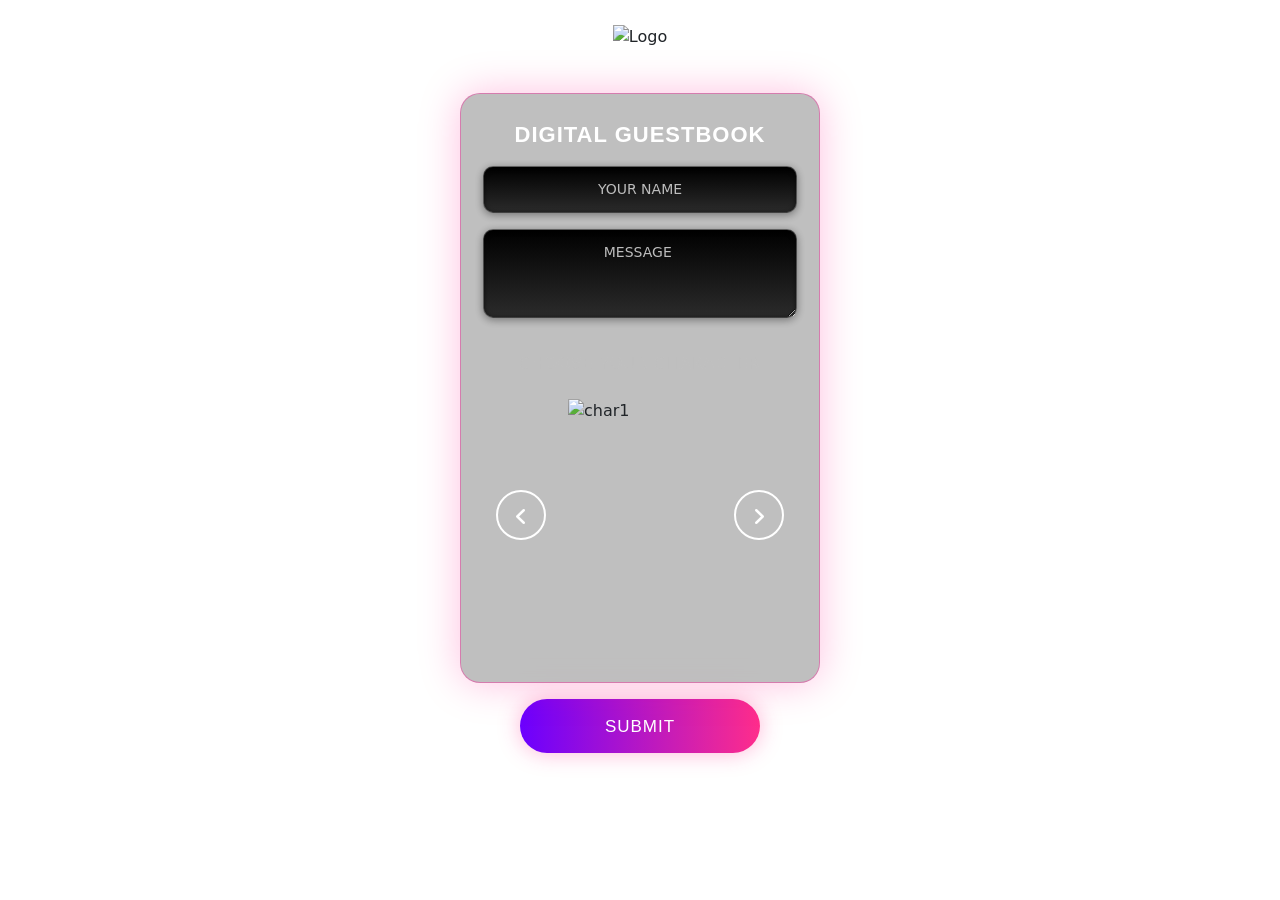
==== frontend/index.html @ 9a597fc5 "update ui" ====
<!DOCTYPE html>
<html lang="en">

<head>
  <meta charset="UTF-8" />
  <meta name="viewport" content="width=device-width, initial-scale=1.0" />
  <link href="https://cdn.jsdelivr.net/npm/bootstrap@5.3.3/dist/css/bootstrap.min.css" rel="stylesheet"
    integrity="sha384-QWTKZyjpPEjISv5WaRU9OFeRpok6YctnYmDr5pNlyT2bRjXh0JMhjY6hW+ALEwIH" crossorigin="anonymous" />
  <link href="https://cdn.jsdelivr.net/npm/bootstrap@5.3.3/dist/css/bootstrap.min.css" rel="stylesheet"
    integrity="sha384-QWTKZyjpPEjISv5WaRU9OFeRpok6YctnYmDr5pNlyT2bRjXh0JMhjY6hW+ALEwIH" crossorigin="anonymous" />
  <link href="https://cdn.jsdelivr.net/npm/select2@4.1.0-rc.0/dist/css/select2.min.css" rel="stylesheet" />
  <script src="https://code.jquery.com/jquery-3.6.0.min.js"></script>
  <script src="https://cdn.jsdelivr.net/npm/select2@4.1.0-rc.0/dist/js/select2.min.js"></script>
  <script src="https://cdn.jsdelivr.net/npm/sweetalert2@11"></script>
  <script src="https://cdn.jsdelivr.net/npm/bootstrap@5.3.3/dist/js/bootstrap.bundle.min.js"
    integrity="sha384-YvpcrYf0tY3lHB60NNkmXc5s9fDVZLESaAA55NDzOxhy9GkcIdslK1eN7N6jIeHz"
    crossorigin="anonymous"></script>
  <script src="https://unpkg.com/boxicons@2.1.4/dist/boxicons.js"></script>
  <script src="script.js" defer></script>
  <link rel="stylesheet" href="https://cdnjs.cloudflare.com/ajax/libs/font-awesome/6.3.0/css/all.min.css" />
  <link rel="stylesheet" href="style.css" />
  <link rel="icon" href="favicon.png" type="image/png" />
  <title>Back to School 90's</title>
</head>

<body>
  <div class="wrapper d-flex align-items-center">
    <div class="container mb-3">
      <div class="row px-4 justify-content-center" id="hero-container">
        <img src="ewa/logo.png" alt="Logo" class="img-fluid " id="hero" />
      </div>
    </div>
    <div class="container d-flex justify-content-center mt-2">
      <div class="p1" id="p1" style="display: block">
        <form id="identity" action="" method="get">
          <div class="pg1" id="pg1" style="display: block">
            <div class="grey-box mb-3">
              <h1>DIGITAL GUESTBOOK</h1>
              <div class="form-group mb-3">
                <input type="text" class="form-control" id="name" aria-describedby="name" placeholder="YOUR NAME"
                  maxlength="15">
              </div>
              <div class="form-group mb-3">
                <textarea class="form-control" name="comment" id="comment" rows="3" maxlength="80"
                  placeholder="MESSAGE "></textarea>
              </div>
              <div class="d-flex justify-content-center">
                <div class="tulisan-karakter">
                  <div class="px-4 py-2 text-white"
                    style="background-color: #1c8263; border-radius: 63px; font-size: 16px; color: #ffff; position: relative; border: 2.5px solid #fff;">
                    Choose Your Character
                  </div>
                </div>
              </div>
              <div class="carousel-container mb-4">
                <div class="carousel-wrapper">
                  <i id="left" class="fa-solid fa-angle-left text-white"></i>
                  <ul class="carousel">
                    <li class="card">
                      <div class="img"><img src="char/1.png" alt="char1" draggable="false" /></div>
                    </li>
                    <li class="card">
                      <div class="img"><img src="char/2.png" alt="char2" draggable="false" /></div>
                    </li>
                    <li class="card">
                      <div class="img"><img src="char/3.png" alt="char3" draggable="false" /></div>
                    </li>
                    <li class="card">
                      <div class="img"><img src="char/4.png" alt="char4" draggable="false" /></div>
                    </li>
                  </ul>
                  <i id="right" class="fa-solid fa-angle-right text-white"></i>
                </div>
              </div>
            </div>

            <div class="button d-flex justify-content-center">
              <button id="next" class="custom-btn">SUBMIT</button>
            </div>
          </div>
        </form>
      </div>
      <div class="p2" id="p2" style="display:none;">

        <div id="char-container"></div>

        <div class="thank-glow-box mt-3">
          <div class="thank-inner">
            <div class="big">Thank You</div>
            <div id="user-name" class="username"></div>
            <div class="big">For Your Participation!</div>
          </div>
        </div>

      </div>
    </div>
    <div class="background-bottom"></div>
    <script>
      document.addEventListener("DOMContentLoaded", function () {
        const textarea = document.getElementById("comment");

        textarea.addEventListener("input", function () {
          this.style.height = "auto"; // reset dulu biar bisa mengecil kalau perlu
          this.style.height = this.scrollHeight + "px"; // set sesuai isi
        });
      });
    </script>
</body>

</html>
---- frontend/style.css ----
* {
  margin: 0;
  padding: 0;
  box-sizing: border-box;
}

body {
  background-image: url("ewa/bg.png");
  position: relative;
  background-color: #ffffff;
  background-repeat: no-repeat;
  background-size: cover;
  background-position: center;
  min-height: 100vh; /* ganti dari height fixed */
  display: flex;
  justify-content: center;
}

.grey-box {
  background: rgba(0, 0, 0, 0.25);
  border-radius: 20px;
  padding: 28px 22px;
  border: 1.8px solid rgba(255, 0, 143, 0.35);
  backdrop-filter: blur(12px);
  box-shadow: 0 0 40px rgba(255, 0, 132, 0.25);
  width: 100%;
  max-width: 360px;
  margin: auto;
}

.grey-box h1 {
  font-family: "Orbitron", sans-serif;
  font-size: 22px;
  font-weight: 700;
  text-align: center;
  color: #ffffff;
  margin-bottom: 18px;
  letter-spacing: 1px;
}

/* INPUT BLACK */
.form-control {
  background: linear-gradient(180deg, #000, #2b2b2b);
  border: 1px solid rgba(255, 255, 255, 0.25);
  border-radius: 10px;
  padding: 12px 14px;
  font-size: 14px;
  color: #bdbdbd;
  outline: none;
  width: 100%;
  text-align: center;
  box-shadow: inset 0 1px 5px rgba(0, 0, 0, 0.6), 0 2px 8px rgba(0, 0, 0, 0.4);
}

.form-control::placeholder {
  color: #bdbdbd;
}

.tulisan-karakter div {
  font-size: 14px;
  color: #bfbfbf !important;
  letter-spacing: 1px;
  background: none !important;
  border: none !important;
  margin: 10px 0 15px 0;
  text-transform: uppercase;
}

svg {
  position: absolute;
  top: 0;
  left: 0;
  width: 100%;
  height: 100%;
}

.video-background {
  position: fixed;
  /* Menjadikan video tetap di latar belakang */
  top: 0;
  left: 0;
  width: 100%;
  height: 100%;
  overflow: hidden;
  z-index: -1;
  /* Agar video tidak mengganggu elemen lain di atasnya */
}

.video-background video {
  position: absolute;
  top: 50%;
  left: 50%;
  transform: translate(-50%, -50%);
  width: 100%;
  height: 100%;
  object-fit: cover;
  z-index: -1;
}

.custom-card {
  background-color: rgba(237, 238, 207, 0.6);
  /* Warna kuning pucat */
  border-radius: 20px;
  /* Radius sudut */
  border: 4px solid #ffffff;
  /* Garis tipis */
  box-shadow: 0 4px 6px rgba(0, 0, 0, 0.1);
  /* Bayangan lembut */
  padding: 20px;
  /* Jarak konten ke tepi */
}

.custom-btn {
  width: 240px;
  height: 54px;
  background: linear-gradient(90deg, #6b00ff, #ff2d8b);
  border-radius: 50px;
  border: none;
  color: #fff;
  font-size: 17px;
  font-family: "Orbitron", sans-serif;
  letter-spacing: 1px;
  box-shadow: 0 0 22px rgba(255, 45, 139, 0.35);
}

#hero {
  max-height: 170px;
  width: auto;
}

.logo-kecil {
  max-height: 20px;
  height: auto;
  width: auto;
}

#hero-container {
  margin-bottom: 20px;
}

#thank {
  max-width: 500px;
  background: linear-gradient(180deg, #ff49b1, #8110ff);
}

@media (max-width: 768px) {
  #hero {
    max-height: 120px;
    width: auto;
  }

  #thank {
    max-width: 350px;
  }

  #hero-container {
    margin-bottom: 0px;
  }
}

@media (min-width: 769px) and (max-width: 1024px) {
  #hero {
    max-height: 150px;
    width: auto;
  }

  #hero-container {
    margin-bottom: 20px;
  }
}

.wrapper {
  width: 100%;
  flex-direction: column;
  margin-top: 25px;
  position: relative; /* lebih stabil */
}

.navbar {
  height: 75px;
  background-color: black;
}

.select2-container .select2-selection--single {
  height: 38px;
  padding: 6px 12px;
}

.select2-container--default .select2-selection--single .select2-selection__rendered {
  line-height: 24px;
}

.select2-container--default .select2-selection--single .select2-selection__arrow {
  height: 36px;
  right: 10px;
}

.carousel-container {
  display: flex;
  padding: 0 35px;
  align-items: center;
  justify-content: center;
}

.carousel-wrapper {
  max-width: 300px;
  width: 100%;
  position: relative;
}

.carousel-wrapper i {
  top: 50%;
  height: 50px;
  width: 50px;
  cursor: pointer;
  font-size: 1.25rem;
  position: absolute;
  text-align: center;
  line-height: 50px;
  background: transparent; /* transparan */
  border: 2px solid #fff; /* warna pinggir */
  color: #fff; /* warna ikon panah */
  border-radius: 50%;
  transform: translateY(-50%);
  transition: transform 0.1s linear, background 0.2s;
  z-index: 2;
}

.carousel-wrapper i:active {
  transform: translateY(-50%) scale(0.85);
}

.carousel-wrapper i:first-child {
  left: -22px;
}

.carousel-wrapper i:last-child {
  right: -22px;
}

.carousel-wrapper .carousel {
  display: grid;
  grid-auto-flow: column;
  grid-auto-columns: 100%;
  overflow-x: auto;
  scroll-snap-type: x mandatory;
  gap: 16px;
  scroll-behavior: smooth;
  scrollbar-width: none;
  margin: 0;
  padding: 0;
}

.carousel::-webkit-scrollbar {
  display: none;
}

.carousel.no-transition {
  scroll-behavior: auto;
}

.carousel.dragging {
  scroll-snap-type: none;
  scroll-behavior: auto;
}

.carousel.dragging .card {
  cursor: grab;
  user-select: none;
}

.carousel :where(.card, .img) {
  display: flex;
  justify-content: center;
  align-items: center;
}

.carousel .card {
  scroll-snap-align: start;
  list-style: none;
  cursor: pointer;
  padding-bottom: 15px;
  border-radius: 8px;
  background: none;
  border: none;
}

.card .img img {
  width: 144px;
  height: 216px;
  object-fit: contain;
}

.thank-wrapper {
  position: relative;
  width: 290px;
  margin: 0 auto;
}

.thank-glow {
  width: 100%;
  position: absolute;
  top: -40px;
  left: 0;
  z-index: 0;
  pointer-events: none;
}

.thank-box {
  position: relative;
  z-index: 2;
  padding: 25px 20px;
  border-radius: 18px;
  text-align: center;
  font-family: "Orbitron", sans-serif;
  background: linear-gradient(180deg, #ff62b0, #7a20ff);
  color: white;
  font-size: 20px;
  font-weight: 700;
}

/* SWEETALERT GLOW BOX */
.swal-glow-box {
  width: 260px;
  margin: auto;
  position: relative;
}

.swal-glow-box::before {
  content: "";
  position: absolute;
  inset: -25px -30px;
  border-radius: 30px;
  background: radial-gradient(circle at top left, rgba(255, 0, 120, 0.5), transparent 60%), radial-gradient(circle at bottom right, rgba(120, 0, 255, 0.5), transparent 60%);
  filter: blur(35px);
  z-index: 0;
}

.swal-inner {
  position: relative;
  z-index: 2;
  padding: 25px 20px;
  border-radius: 18px;
  text-align: center;
  font-family: "Orbitron", sans-serif;
  background: linear-gradient(180deg, #ff62b0, #7a20ff);
  color: white;
  font-size: 20px;
  font-weight: 700;
}

.swal-inner .small-text {
  margin-top: 8px;
  font-size: 17px;
}

/* THANK-YOU BOX P2 */
.thank-glow-box {
  width: 290px;
  margin: 0 auto;
  position: relative;
}

.thank-glow-box::before {
  content: "";
  position: absolute;
  inset: -30px -30px;
  border-radius: 25px;
  background: radial-gradient(circle at top left, rgba(255, 0, 120, 0.45), transparent 70%), radial-gradient(circle at bottom right, rgba(120, 0, 255, 0.45), transparent 70%);
  filter: blur(35px);
  z-index: 0;
}

.thank-inner {
  position: relative;
  z-index: 2;
  padding: 25px 20px;
  border-radius: 18px;
  background: linear-gradient(180deg, #ff62b0, #7a20ff);
  font-family: "Orbitron", sans-serif;
  text-align: center;
  color: white;
}

.thank-inner .big {
  font-size: 22px;
  font-weight: 700;
}

.thank-inner .username {
  font-size: 26px;
  font-weight: 700;
  margin: 10px 0;
}
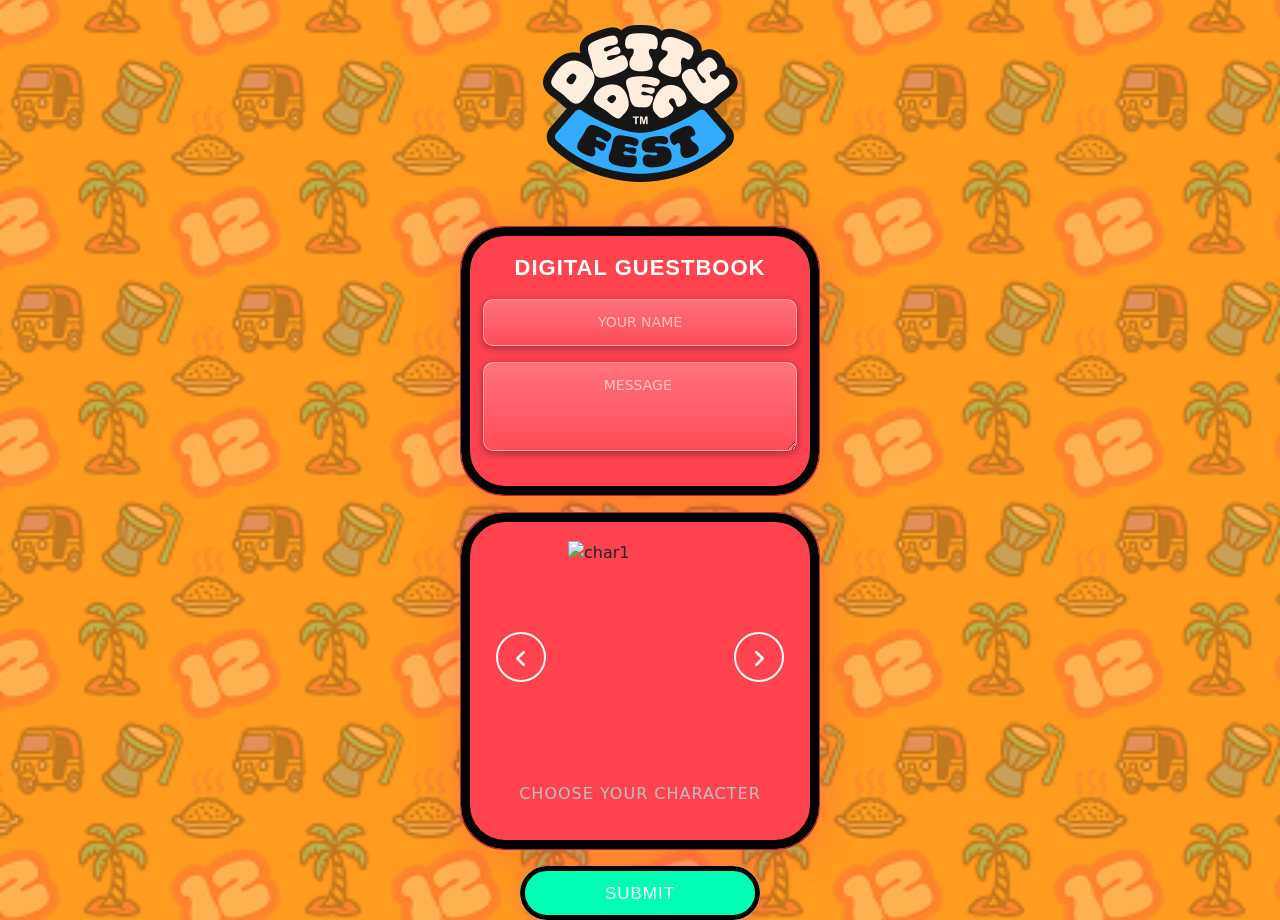
==== commit f36e0674: "update detty dec" ====
--- a/frontend/index.html
+++ b/frontend/index.html
@@ -20,14 +20,14 @@
   <link rel="stylesheet" href="https://cdnjs.cloudflare.com/ajax/libs/font-awesome/6.3.0/css/all.min.css" />
   <link rel="stylesheet" href="style.css" />
   <link rel="icon" href="favicon.png" type="image/png" />
-  <title>Back to School 90's</title>
+  <title>Entertainment Week Africa</title>
 </head>
 
 <body>
   <div class="wrapper d-flex align-items-center">
     <div class="container mb-3">
       <div class="row px-4 justify-content-center" id="hero-container">
-        <img src="ewa/logo.png" alt="Logo" class="img-fluid " id="hero" />
+        <img src="detty/logo.png" alt="Logo" class="img-fluid " id="hero" />
       </div>
     </div>
     <div class="container d-flex justify-content-center mt-2">
@@ -44,15 +44,9 @@
                 <textarea class="form-control" name="comment" id="comment" rows="3" maxlength="80"
                   placeholder="MESSAGE "></textarea>
               </div>
-              <div class="d-flex justify-content-center">
-                <div class="tulisan-karakter">
-                  <div class="px-4 py-2 text-white"
-                    style="background-color: #1c8263; border-radius: 63px; font-size: 16px; color: #ffff; position: relative; border: 2.5px solid #fff;">
-                    Choose Your Character
-                  </div>
-                </div>
-              </div>
-              <div class="carousel-container mb-4">
+            </div>
+            <div class="grey-box mb-3">
+              <div class="carousel-container">
                 <div class="carousel-wrapper">
                   <i id="left" class="fa-solid fa-angle-left text-white"></i>
                   <ul class="carousel">
@@ -72,8 +66,15 @@
                   <i id="right" class="fa-solid fa-angle-right text-white"></i>
                 </div>
               </div>
+              <div class="d-flex justify-content-center">
+                <div class="tulisan-karakter">
+                  <div class="text-white"
+                    style="background-color: #1c8263; border-radius: 63px; font-size: 16px; color: #ffff; position: relative; border: 2.5px solid #fff;">
+                    Choose Your Character
+                  </div>
+                </div>
+              </div>
             </div>
-
             <div class="button d-flex justify-content-center">
               <button id="next" class="custom-btn">SUBMIT</button>
             </div>
--- a/frontend/style.css
+++ b/frontend/style.css
@@ -5,9 +5,8 @@
 }
 
 body {
-  background-image: url("ewa/bg.png");
-  position: relative;
-  background-color: #ffffff;
+  position: relative;
+  background-color: #ff9b1f;
   background-repeat: no-repeat;
   background-size: cover;
   background-position: center;
@@ -16,16 +15,41 @@
   justify-content: center;
 }
 
+body::before {
+  content: "";
+  position: absolute;
+  inset: 0;
+  background-image: url("detty/bg.png");
+  background-repeat: no-repeat;
+  background-size: cover;
+  background-position: center;
+  opacity: 0.26; /* 26% */
+  pointer-events: none; /* agar tidak ganggu klik */
+  z-index: -1;
+}
+
 .grey-box {
-  background: rgba(0, 0, 0, 0.25);
-  border-radius: 20px;
+  position: relative; /* wajib */
+  background-color: #ff444f;
+  border-radius: 44px;
   padding: 28px 22px;
-  border: 1.8px solid rgba(255, 0, 143, 0.35);
+  border: 1.8px solid rgba(0, 0, 0, 0.35);
   backdrop-filter: blur(12px);
   box-shadow: 0 0 40px rgba(255, 0, 132, 0.25);
   width: 100%;
   max-width: 360px;
   margin: auto;
+  overflow: hidden; /* agar inner border tidak keluar */
+}
+
+.grey-box::before {
+  content: "";
+  position: absolute;
+  inset: 0;
+  border: 9px solid #000000; /* stroke inside warna hitam */
+  border-radius: 44px; /* samakan dengan box */
+  pointer-events: none;
+  box-sizing: border-box;
 }
 
 .grey-box h1 {
@@ -40,20 +64,28 @@
 
 /* INPUT BLACK */
 .form-control {
-  background: linear-gradient(180deg, #000, #2b2b2b);
-  border: 1px solid rgba(255, 255, 255, 0.25);
+  background: linear-gradient(180deg, rgba(255, 255, 255, 0.25), rgba(255, 255, 255, 0.05));
+  border: 1px solid rgba(255, 255, 255, 0.4);
   border-radius: 10px;
   padding: 12px 14px;
   font-size: 14px;
-  color: #bdbdbd;
+  color: #fff;
+  width: 100%;
+  text-align: center;
+  box-shadow: 0 2px 8px rgba(0, 0, 0, 0.4);
+  backdrop-filter: blur(4px);
+}
+
+.form-control::placeholder {
+  color: rgba(255, 255, 255, 0.6);
+}
+
+/* Saat mengetik (focus) → hilangkan inset shadow gelap */
+.form-control:focus {
+  box-shadow: 0 0 0 2px rgba(255, 0, 120, 0.6);
+  background: rgba(255, 255, 255, 0.2); /* lebih terang */
   outline: none;
-  width: 100%;
-  text-align: center;
-  box-shadow: inset 0 1px 5px rgba(0, 0, 0, 0.6), 0 2px 8px rgba(0, 0, 0, 0.4);
-}
-
-.form-control::placeholder {
-  color: #bdbdbd;
+  color: #fff;
 }
 
 .tulisan-karakter div {
@@ -111,9 +143,10 @@
 }
 
 .custom-btn {
+  position: relative; /* WAJIB untuk pseudo-element */
   width: 240px;
   height: 54px;
-  background: linear-gradient(90deg, #6b00ff, #ff2d8b);
+  background-color: #00ffb4;
   border-radius: 50px;
   border: none;
   color: #fff;
@@ -121,6 +154,17 @@
   font-family: "Orbitron", sans-serif;
   letter-spacing: 1px;
   box-shadow: 0 0 22px rgba(255, 45, 139, 0.35);
+  overflow: hidden; /* agar border inside tidak keluar */
+}
+
+.custom-btn::before {
+  content: "";
+  position: absolute;
+  inset: 0;
+  border: 5px solid #000000; /* stroke inside hitam */
+  border-radius: 50px; /* samakan dengan button radius */
+  pointer-events: none;
+  box-sizing: border-box;
 }
 
 #hero {
@@ -319,9 +363,8 @@
   font-weight: 700;
 }
 
-/* SWEETALERT GLOW BOX */
 .swal-glow-box {
-  width: 260px;
+  width: 300px;
   margin: auto;
   position: relative;
 }
@@ -329,21 +372,20 @@
 .swal-glow-box::before {
   content: "";
   position: absolute;
-  inset: -25px -30px;
-  border-radius: 30px;
-  background: radial-gradient(circle at top left, rgba(255, 0, 120, 0.5), transparent 60%), radial-gradient(circle at bottom right, rgba(120, 0, 255, 0.5), transparent 60%);
-  filter: blur(35px);
+  inset: -80px -70px;
+  border-radius: 35px;
+  background: radial-gradient(circle at top left, rgba(255, 40, 150, 0.55), transparent 60%), radial-gradient(circle at bottom right, rgba(90, 0, 255, 0.55), transparent 60%);
+  filter: blur(70px);
   z-index: 0;
 }
 
 .swal-inner {
   position: relative;
   z-index: 2;
-  padding: 25px 20px;
-  border-radius: 18px;
-  text-align: center;
+  padding: 30px 20px;
+  border-radius: 20px;
+  background: linear-gradient(180deg, #ff62b0, #7a20ff);
   font-family: "Orbitron", sans-serif;
-  background: linear-gradient(180deg, #ff62b0, #7a20ff);
   color: white;
   font-size: 20px;
   font-weight: 700;
@@ -354,28 +396,28 @@
   font-size: 17px;
 }
 
-/* THANK-YOU BOX P2 */
+/* THANK-YOU BOX P2 — FIX (Mirip PNG Glow) */
 .thank-glow-box {
-  width: 290px;
-  margin: 0 auto;
+  width: 320px;
+  margin: 40px auto 0 auto; /* kasih jarak dari logo */
   position: relative;
 }
 
 .thank-glow-box::before {
   content: "";
   position: absolute;
-  inset: -30px -30px;
-  border-radius: 25px;
-  background: radial-gradient(circle at top left, rgba(255, 0, 120, 0.45), transparent 70%), radial-gradient(circle at bottom right, rgba(120, 0, 255, 0.45), transparent 70%);
-  filter: blur(35px);
+  inset: -80px -70px; /* glow besar keluar area */
+  border-radius: 35px;
+  background: radial-gradient(circle at top left, rgba(255, 40, 150, 0.55), transparent 65%), radial-gradient(circle at bottom right, rgba(90, 0, 255, 0.55), transparent 65%);
+  filter: blur(70px); /* makin besar & soft */
   z-index: 0;
 }
 
 .thank-inner {
   position: relative;
   z-index: 2;
-  padding: 25px 20px;
-  border-radius: 18px;
+  padding: 28px 20px;
+  border-radius: 22px;
   background: linear-gradient(180deg, #ff62b0, #7a20ff);
   font-family: "Orbitron", sans-serif;
   text-align: center;
@@ -383,7 +425,7 @@
 }
 
 .thank-inner .big {
-  font-size: 22px;
+  font-size: 23px;
   font-weight: 700;
 }
 
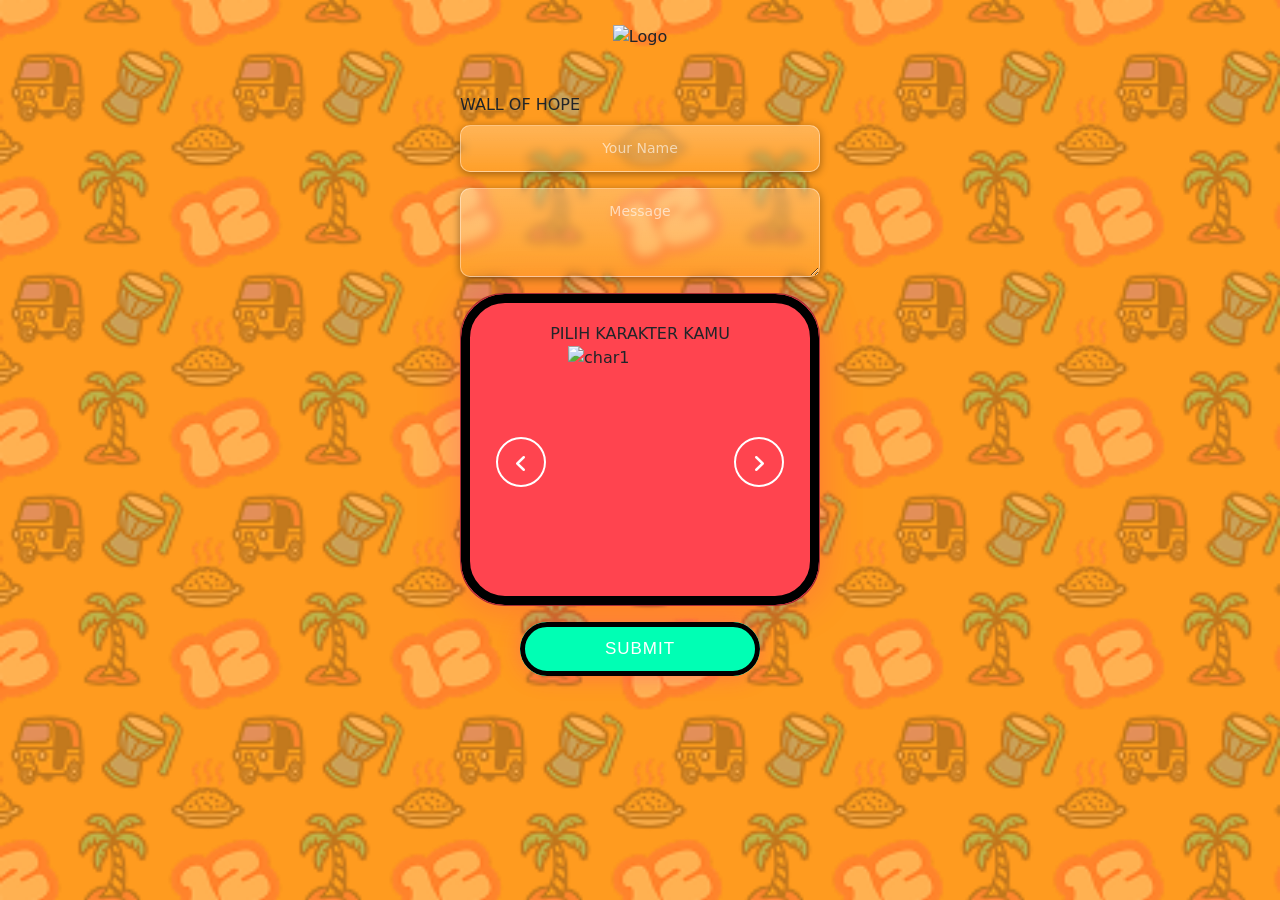
==== commit 8b096d1f: "fix logo" ====
--- a/frontend/index.html
+++ b/frontend/index.html
@@ -20,35 +20,40 @@
   <link rel="stylesheet" href="https://cdnjs.cloudflare.com/ajax/libs/font-awesome/6.3.0/css/all.min.css" />
   <link rel="stylesheet" href="style.css" />
   <link rel="icon" href="favicon.png" type="image/png" />
-  <title>Entertainment Week Africa</title>
+  <title>WALL OF HOPE</title>
 </head>
 
 <body>
   <div class="wrapper d-flex align-items-center">
     <div class="container mb-3">
       <div class="row px-4 justify-content-center" id="hero-container">
-        <img src="detty/logo.png" alt="Logo" class="img-fluid " id="hero" />
+        <img src="logo.svg" alt="Logo" class="img-fluid " id="hero" />
       </div>
     </div>
     <div class="container d-flex justify-content-center mt-2">
       <div class="p1" id="p1" style="display: block">
         <form id="identity" action="" method="get">
           <div class="pg1" id="pg1" style="display: block">
-            <div class="grey-box mb-3">
-              <h1>DIGITAL GUESTBOOK</h1>
+            <div class="mb-3">
+              <div class="title mb-2">WALL OF HOPE</div>
               <div class="form-group mb-3">
-                <input type="text" class="form-control" id="name" aria-describedby="name" placeholder="YOUR NAME"
+                <input type="text" class="form-control" id="name" aria-describedby="name" placeholder="Your Name"
                   maxlength="15">
               </div>
               <div class="form-group mb-3">
                 <textarea class="form-control" name="comment" id="comment" rows="3" maxlength="80"
-                  placeholder="MESSAGE "></textarea>
+                  placeholder="Message"></textarea>
               </div>
             </div>
             <div class="grey-box mb-3">
+              <div class="d-flex justify-content-center">
+                <div class="tulisan-karakter">
+                  PILIH KARAKTER KAMU
+                </div>
+              </div>
               <div class="carousel-container">
                 <div class="carousel-wrapper">
-                  <i id="left" class="fa-solid fa-angle-left text-white"></i>
+                  <i id="left" class="fa-solid fa-angle-left "></i>
                   <ul class="carousel">
                     <li class="card">
                       <div class="img"><img src="char/1.png" alt="char1" draggable="false" /></div>
@@ -62,21 +67,16 @@
                     <li class="card">
                       <div class="img"><img src="char/4.png" alt="char4" draggable="false" /></div>
                     </li>
+                    <li class="card">
+                      <div class="img"><img src="char/5.png" alt="char4" draggable="false" /></div>
+                    </li>
                   </ul>
-                  <i id="right" class="fa-solid fa-angle-right text-white"></i>
-                </div>
-              </div>
-              <div class="d-flex justify-content-center">
-                <div class="tulisan-karakter">
-                  <div class="text-white"
-                    style="background-color: #1c8263; border-radius: 63px; font-size: 16px; color: #ffff; position: relative; border: 2.5px solid #fff;">
-                    Choose Your Character
-                  </div>
+                  <i id="right" class="fa-solid fa-angle-right"></i>
                 </div>
               </div>
             </div>
             <div class="button d-flex justify-content-center">
-              <button id="next" class="custom-btn">SUBMIT</button>
+              <button id="next" class="custom-btn"><span>SUBMIT</span></button>
             </div>
           </div>
         </form>
@@ -95,7 +95,6 @@
 
       </div>
     </div>
-    <div class="background-bottom"></div>
     <script>
       document.addEventListener("DOMContentLoaded", function () {
         const textarea = document.getElementById("comment");
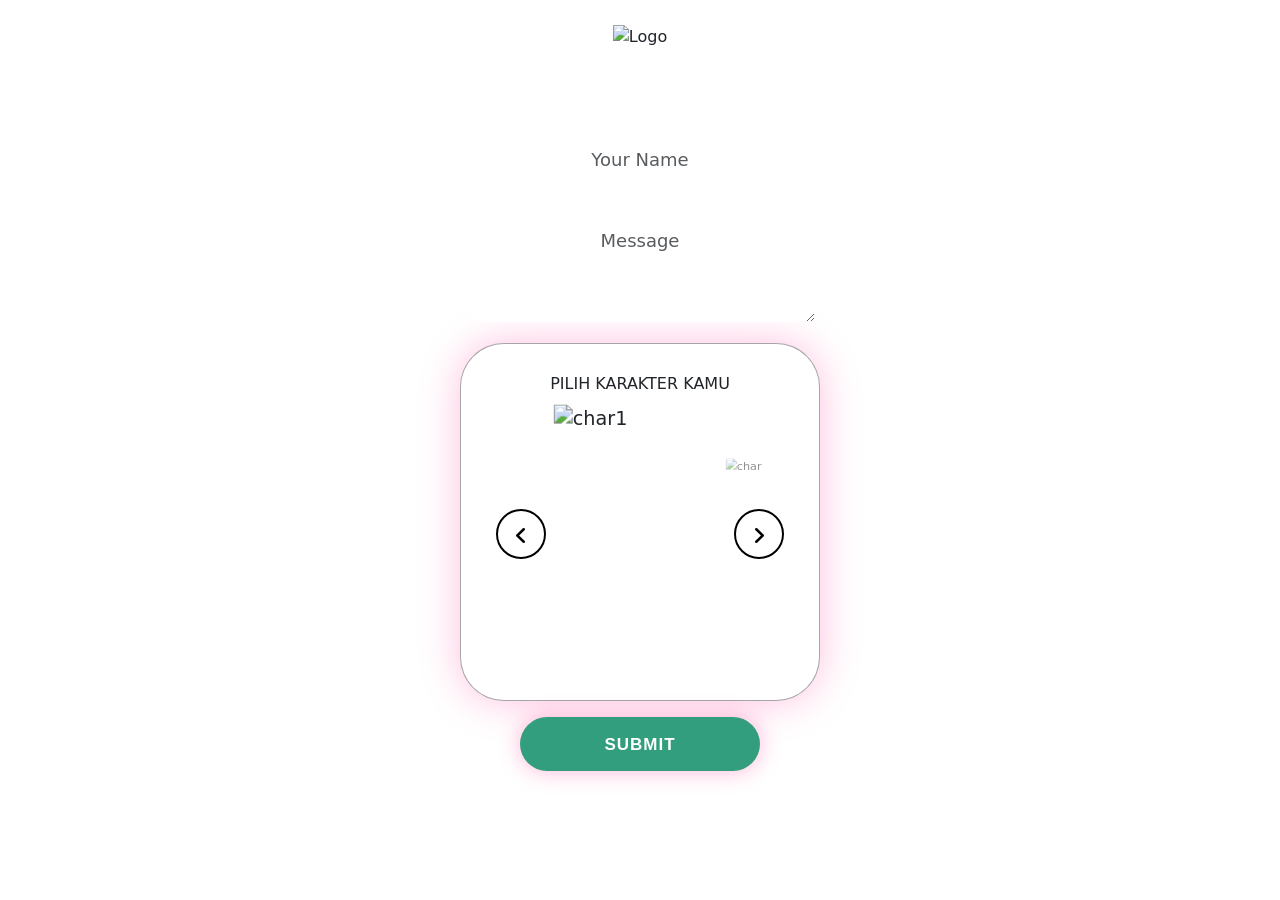
==== commit 77128888: "update carouse fix" ====
--- a/frontend/index.html
+++ b/frontend/index.html
@@ -55,19 +55,19 @@
                 <div class="carousel-wrapper">
                   <i id="left" class="fa-solid fa-angle-left "></i>
                   <ul class="carousel">
-                    <li class="card">
+                    <li class="card" data-char="1">
                       <div class="img"><img src="char/1.png" alt="char1" draggable="false" /></div>
                     </li>
-                    <li class="card">
+                    <li class="card" data-char="2">
                       <div class="img"><img src="char/2.png" alt="char2" draggable="false" /></div>
                     </li>
-                    <li class="card">
+                    <li class="card" data-char="3">
                       <div class="img"><img src="char/3.png" alt="char3" draggable="false" /></div>
                     </li>
-                    <li class="card">
+                    <li class="card" data-char="4">
                       <div class="img"><img src="char/4.png" alt="char4" draggable="false" /></div>
                     </li>
-                    <li class="card">
+                    <li class="card" data-char="5">
                       <div class="img"><img src="char/5.png" alt="char4" draggable="false" /></div>
                     </li>
                   </ul>
--- a/frontend/style.css
+++ b/frontend/style.css
@@ -4,33 +4,40 @@
   box-sizing: border-box;
 }
 
+@font-face {
+  font-family: "Tomarik";
+  src: url("/fonts/Tomarik-Display.ttf") format("opentype");
+  font-weight: 400;
+  font-style: normal;
+}
+
+
+.title {
+  font-family: "Tomarik", sans-serif;
+  font-size: 24px;
+  color: #ffffff;
+  text-align: center;
+  display: block; /* penting agar bisa full width */
+  max-width: 220px; /* supaya auto jadi 2 baris */
+  margin: 0 auto; /* center secara horizontal */
+  line-height: 1.1; /* mirip Figma */
+}
+
 body {
   position: relative;
-  background-color: #ff9b1f;
+  background-image: url("/bg.svg");
   background-repeat: no-repeat;
   background-size: cover;
   background-position: center;
   min-height: 100vh; /* ganti dari height fixed */
   display: flex;
   justify-content: center;
-}
-
-body::before {
-  content: "";
-  position: absolute;
-  inset: 0;
-  background-image: url("detty/bg.png");
-  background-repeat: no-repeat;
-  background-size: cover;
-  background-position: center;
-  opacity: 0.26; /* 26% */
-  pointer-events: none; /* agar tidak ganggu klik */
-  z-index: -1;
+  /* font-family: "Tomarik", sans-serif; */
 }
 
 .grey-box {
   position: relative; /* wajib */
-  background-color: #ff444f;
+  background-color: #ffffff;
   border-radius: 44px;
   padding: 28px 22px;
   border: 1.8px solid rgba(0, 0, 0, 0.35);
@@ -42,60 +49,64 @@
   overflow: hidden; /* agar inner border tidak keluar */
 }
 
-.grey-box::before {
-  content: "";
-  position: absolute;
-  inset: 0;
-  border: 9px solid #000000; /* stroke inside warna hitam */
-  border-radius: 44px; /* samakan dengan box */
-  pointer-events: none;
-  box-sizing: border-box;
-}
+/* .grey-box::before { */
+  /* content: ""; */
+  /* position: absolute; */
+  /* inset: 0; */
+  border: 9px solid #000000; stroke inside warna hitam
+  border-radius: 44px; samakan dengan box
+  /* pointer-events: none; */
+  /* box-sizing: border-box; */
+/* } */
 
 .grey-box h1 {
-  font-family: "Orbitron", sans-serif;
+  /* font-family: "Orbitron", sans-serif; */
   font-size: 22px;
   font-weight: 700;
   text-align: center;
-  color: #ffffff;
+  color: #000;
   margin-bottom: 18px;
   letter-spacing: 1px;
 }
 
-/* INPUT BLACK */
+.form-group {
+  position: relative;
+  display: block;
+  width: 100%;
+  padding: 5px; /* WAJIB supaya stroke terlihat */
+  border-radius: 20px;
+}
+
 .form-control {
-  background: linear-gradient(180deg, rgba(255, 255, 255, 0.25), rgba(255, 255, 255, 0.05));
-  border: 1px solid rgba(255, 255, 255, 0.4);
-  border-radius: 10px;
-  padding: 12px 14px;
-  font-size: 14px;
-  color: #fff;
-  width: 100%;
-  text-align: center;
-  box-shadow: 0 2px 8px rgba(0, 0, 0, 0.4);
-  backdrop-filter: blur(4px);
-}
-
-.form-control::placeholder {
-  color: rgba(255, 255, 255, 0.6);
+  position: relative;
+  z-index: 2;
+  background-color: #fff;
+  border: none;
+  border-radius: 20px;
+  padding: 14px 18px;
+  font-size: 18px;
+  color: #000;
+  width: 100%;
+  /* font-family: "Tomarik", sans-serif; */
+  outline: none;
+  box-sizing: border-box;
+  text-align: center;
 }
 
 /* Saat mengetik (focus) → hilangkan inset shadow gelap */
 .form-control:focus {
-  box-shadow: 0 0 0 2px rgba(255, 0, 120, 0.6);
+  box-shadow: 0 0 0 2px rgb(255, 255, 255);
   background: rgba(255, 255, 255, 0.2); /* lebih terang */
   outline: none;
   color: #fff;
 }
 
-.tulisan-karakter div {
-  font-size: 14px;
-  color: #bfbfbf !important;
+.tulisan-karakter .text-white {
+  font-family: "Tomarik", sans-serif;
+  font-weight: 500; /* semibold */
+  color: #000;
   letter-spacing: 1px;
-  background: none !important;
-  border: none !important;
-  margin: 10px 0 15px 0;
-  text-transform: uppercase;
+  text-align: center;
 }
 
 svg {
@@ -143,29 +154,40 @@
 }
 
 .custom-btn {
-  position: relative; /* WAJIB untuk pseudo-element */
+  position: relative;
   width: 240px;
   height: 54px;
-  background-color: #00ffb4;
+  background-color: #339E7D;
   border-radius: 50px;
   border: none;
+/* diganti opensans   */
+  font-family: "opensans", sans-serif;
+  font-weight: 700;
+  font-size: 17px;
   color: #fff;
-  font-size: 17px;
-  font-family: "Orbitron", sans-serif;
   letter-spacing: 1px;
+
   box-shadow: 0 0 22px rgba(255, 45, 139, 0.35);
-  overflow: hidden; /* agar border inside tidak keluar */
-}
-
-.custom-btn::before {
-  content: "";
-  position: absolute;
-  inset: 0;
-  border: 5px solid #000000; /* stroke inside hitam */
-  border-radius: 50px; /* samakan dengan button radius */
-  pointer-events: none;
-  box-sizing: border-box;
-}
+  overflow: visible; /* penting agar OUTSIDE stroke kelihatan */
+}
+
+/* .custom-btn::before { */
+  /* content: ""; */
+  /* position: absolute; */
+  /* inset: 0; */
+  /* border: 5px solid #000000;  */
+  /* border-radius: 50px;  */
+  /* pointer-events: none; */
+  /* box-sizing: border-box; */
+/* } */
+
+/* .custom-btn span { */
+  /* color: #fff; */
+  /* font-weight: 800; */
+  /* letter-spacing: 1px; */
+  /* -webkit-text-stroke: 4px #000;  */
+  /* paint-order: stroke fill; */
+/* } */
 
 #hero {
   max-height: 170px;
@@ -250,6 +272,7 @@
   max-width: 300px;
   width: 100%;
   position: relative;
+  overflow: visible;
 }
 
 .carousel-wrapper i {
@@ -261,9 +284,12 @@
   position: absolute;
   text-align: center;
   line-height: 50px;
-  background: transparent; /* transparan */
-  border: 2px solid #fff; /* warna pinggir */
-  color: #fff; /* warna ikon panah */
+  background: transparent;
+  /* transparan */
+  border: 2px solid #000;
+  /* warna pinggir */
+  color: #000;
+  /* warna ikon panah */
   border-radius: 50%;
   transform: translateY(-50%);
   transition: transform 0.1s linear, background 0.2s;
@@ -283,16 +309,25 @@
 }
 
 .carousel-wrapper .carousel {
-  display: grid;
-  grid-auto-flow: column;
-  grid-auto-columns: 100%;
+  display: flex;
+  align-items: center;
+  gap: 16px;
+
   overflow-x: auto;
   scroll-snap-type: x mandatory;
-  gap: 16px;
   scroll-behavior: smooth;
+
+  padding: 20px 40px;
+  margin: 0;
+
   scrollbar-width: none;
-  margin: 0;
-  padding: 0;
+  overflow-x: auto;
+  overflow-y: visible;
+  /* ⬅️ BIAR SCALE KE ATAS KELUAR */
+}
+
+.carousel::-webkit-scrollbar {
+  display: none;
 }
 
 .carousel::-webkit-scrollbar {
@@ -320,14 +355,71 @@
 }
 
 .carousel .card {
-  scroll-snap-align: start;
-  list-style: none;
-  cursor: pointer;
-  padding-bottom: 15px;
-  border-radius: 8px;
-  background: none;
-  border: none;
-}
+  flex: 0 0 120px; /* Increased from 100px */
+  /* ukuran slot */
+  display: flex;
+  justify-content: center;
+  align-items: center;
+
+  scroll-snap-align: center;
+
+  opacity: 0.5; /* Slightly more visible inactive */
+  transform: scale(0.7); /* Smaller inactive to contrast more */
+  transition: transform 0.3s cubic-bezier(0.25, 0.8, 0.25, 1), opacity 0.3s ease; /* Snappier bounce */
+   background: none !important;
+  border: none !important;
+  outline: none !important;
+  box-shadow: none !important;
+  user-select: none;
+  -webkit-user-select: none;
+  z-index: 1;
+}
+
+.carousel .card.active {
+  opacity: 1;
+  transform: scale(1.2); /* Much larger active state */
+  z-index: 10;
+}
+
+.carousel .card .img {
+  padding: 10px;
+  border-radius: 20px;
+  background: transparent;
+}
+
+.carousel img {
+  width: 80px;
+  height: auto;
+  pointer-events: none;
+}
+
+/* .carousel .card.active .img {
+  background: #fff;
+  box-shadow: 0 12px 28px rgba(0, 0, 0, 0.3);
+} */
+
+
+.carousel::before,
+.carousel::after {
+  content: "";
+  position: absolute;
+  top: 0;
+  width: 40px;
+  height: 100%;
+  z-index: 1;
+  pointer-events: none;
+}
+
+.carousel::before {
+  left: 0;
+  background: linear-gradient(to right, #fff 60%, transparent);
+}
+
+.carousel::after {
+  right: 0;
+  background: linear-gradient(to left, #fff 60%, transparent);
+}
+
 
 .card .img img {
   width: 144px;
@@ -406,10 +498,10 @@
 .thank-glow-box::before {
   content: "";
   position: absolute;
-  inset: -80px -70px; /* glow besar keluar area */
+  inset: -80px -70px;
   border-radius: 35px;
   background: radial-gradient(circle at top left, rgba(255, 40, 150, 0.55), transparent 65%), radial-gradient(circle at bottom right, rgba(90, 0, 255, 0.55), transparent 65%);
-  filter: blur(70px); /* makin besar & soft */
+  filter: blur(70px); 
   z-index: 0;
 }
 
@@ -418,10 +510,11 @@
   z-index: 2;
   padding: 28px 20px;
   border-radius: 22px;
-  background: linear-gradient(180deg, #ff62b0, #7a20ff);
+  background-color: #339E7D;
   font-family: "Orbitron", sans-serif;
   text-align: center;
   color: white;
+  overflow: visible;
 }
 
 .thank-inner .big {
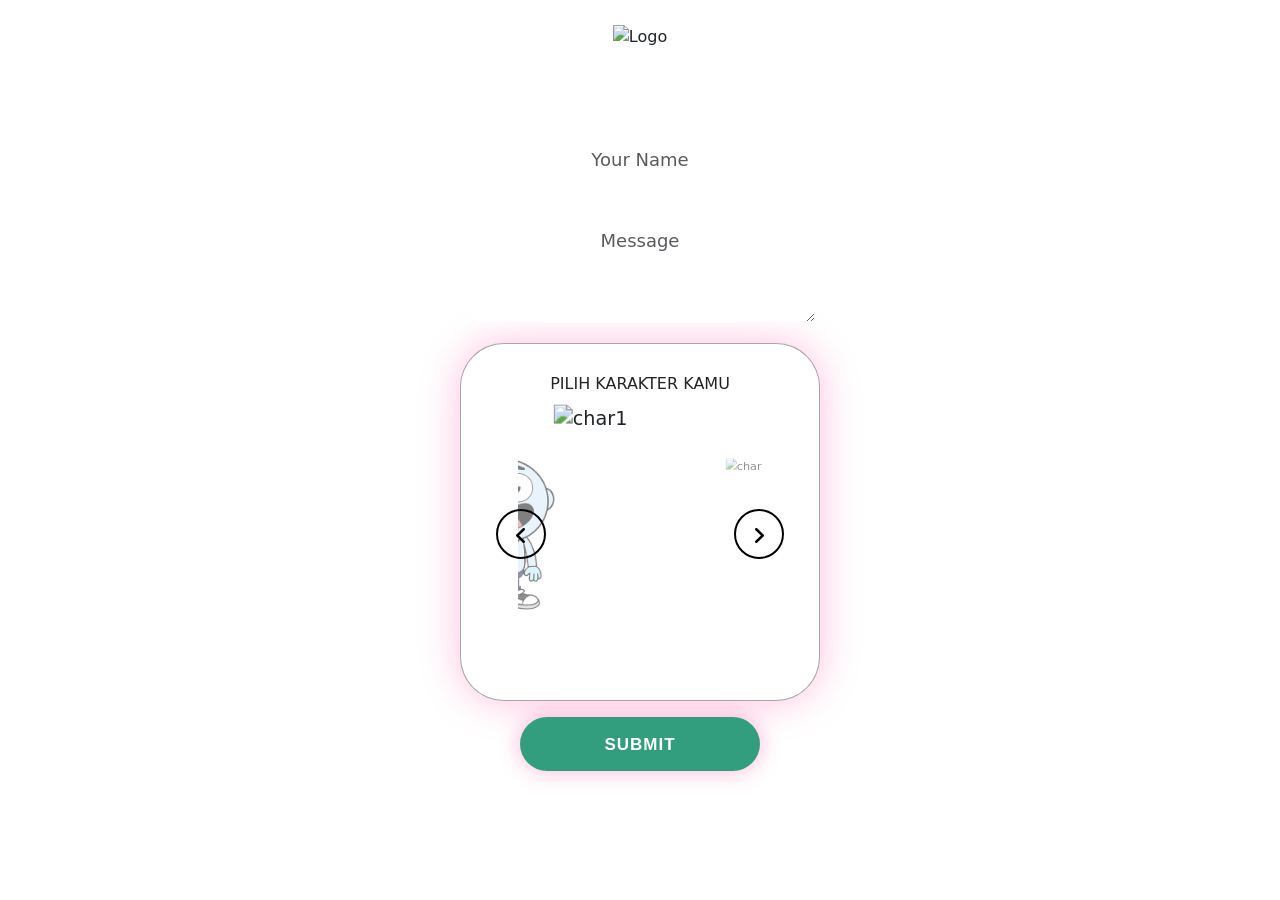
==== commit 9ccda802: "[add] add char" ====
--- a/frontend/index.html
+++ b/frontend/index.html
@@ -70,6 +70,18 @@
                     <li class="card" data-char="5">
                       <div class="img"><img src="char/5.png" alt="char4" draggable="false" /></div>
                     </li>
+                    <li class="card" data-char="6">
+                      <div class="img"><img src="char/6.png" alt="char4" draggable="false" /></div>
+                    </li>
+                    <li class="card" data-char="7">
+                      <div class="img"><img src="char/7.png" alt="char4" draggable="false" /></div>
+                    </li>
+                    <li class="card" data-char="8">
+                      <div class="img"><img src="char/8.png" alt="char4" draggable="false" /></div>
+                    </li>
+                    <li class="card" data-char="9">
+                      <div class="img"><img src="char/9.png" alt="char4" draggable="false" /></div>
+                    </li>
                   </ul>
                   <i id="right" class="fa-solid fa-angle-right"></i>
                 </div>
--- a/frontend/style.css
+++ b/frontend/style.css
@@ -17,10 +17,14 @@
   font-size: 24px;
   color: #ffffff;
   text-align: center;
-  display: block; /* penting agar bisa full width */
-  max-width: 220px; /* supaya auto jadi 2 baris */
-  margin: 0 auto; /* center secara horizontal */
-  line-height: 1.1; /* mirip Figma */
+  display: block;
+  /* penting agar bisa full width */
+  max-width: 220px;
+  /* supaya auto jadi 2 baris */
+  margin: 0 auto;
+  /* center secara horizontal */
+  line-height: 1.1;
+  /* mirip Figma */
 }
 
 body {
@@ -29,14 +33,16 @@
   background-repeat: no-repeat;
   background-size: cover;
   background-position: center;
-  min-height: 100vh; /* ganti dari height fixed */
+  min-height: 100vh;
+  /* ganti dari height fixed */
   display: flex;
   justify-content: center;
   /* font-family: "Tomarik", sans-serif; */
 }
 
 .grey-box {
-  position: relative; /* wajib */
+  position: relative;
+  /* wajib */
   background-color: #ffffff;
   border-radius: 44px;
   padding: 28px 22px;
@@ -46,17 +52,19 @@
   width: 100%;
   max-width: 360px;
   margin: auto;
-  overflow: hidden; /* agar inner border tidak keluar */
+  overflow: hidden;
+  /* agar inner border tidak keluar */
 }
 
 /* .grey-box::before { */
-  /* content: ""; */
-  /* position: absolute; */
-  /* inset: 0; */
-  border: 9px solid #000000; stroke inside warna hitam
-  border-radius: 44px; samakan dengan box
-  /* pointer-events: none; */
-  /* box-sizing: border-box; */
+/* content: ""; */
+/* position: absolute; */
+/* inset: 0; */
+border: 9px solid #000000;
+stroke inside warna hitam border-radius: 44px;
+samakan dengan box
+/* pointer-events: none; */
+/* box-sizing: border-box; */
 /* } */
 
 .grey-box h1 {
@@ -73,7 +81,8 @@
   position: relative;
   display: block;
   width: 100%;
-  padding: 5px; /* WAJIB supaya stroke terlihat */
+  padding: 5px;
+  /* WAJIB supaya stroke terlihat */
   border-radius: 20px;
 }
 
@@ -96,14 +105,16 @@
 /* Saat mengetik (focus) → hilangkan inset shadow gelap */
 .form-control:focus {
   box-shadow: 0 0 0 2px rgb(255, 255, 255);
-  background: rgba(255, 255, 255, 0.2); /* lebih terang */
+  background: rgba(255, 255, 255, 0.2);
+  /* lebih terang */
   outline: none;
   color: #fff;
 }
 
 .tulisan-karakter .text-white {
   font-family: "Tomarik", sans-serif;
-  font-weight: 500; /* semibold */
+  font-weight: 500;
+  /* semibold */
   color: #000;
   letter-spacing: 1px;
   text-align: center;
@@ -160,7 +171,7 @@
   background-color: #339E7D;
   border-radius: 50px;
   border: none;
-/* diganti opensans   */
+  /* diganti opensans   */
   font-family: "opensans", sans-serif;
   font-weight: 700;
   font-size: 17px;
@@ -168,25 +179,26 @@
   letter-spacing: 1px;
 
   box-shadow: 0 0 22px rgba(255, 45, 139, 0.35);
-  overflow: visible; /* penting agar OUTSIDE stroke kelihatan */
+  overflow: visible;
+  /* penting agar OUTSIDE stroke kelihatan */
 }
 
 /* .custom-btn::before { */
-  /* content: ""; */
-  /* position: absolute; */
-  /* inset: 0; */
-  /* border: 5px solid #000000;  */
-  /* border-radius: 50px;  */
-  /* pointer-events: none; */
-  /* box-sizing: border-box; */
+/* content: ""; */
+/* position: absolute; */
+/* inset: 0; */
+/* border: 5px solid #000000;  */
+/* border-radius: 50px;  */
+/* pointer-events: none; */
+/* box-sizing: border-box; */
 /* } */
 
 /* .custom-btn span { */
-  /* color: #fff; */
-  /* font-weight: 800; */
-  /* letter-spacing: 1px; */
-  /* -webkit-text-stroke: 4px #000;  */
-  /* paint-order: stroke fill; */
+/* color: #fff; */
+/* font-weight: 800; */
+/* letter-spacing: 1px; */
+/* -webkit-text-stroke: 4px #000;  */
+/* paint-order: stroke fill; */
 /* } */
 
 #hero {
@@ -239,7 +251,8 @@
   width: 100%;
   flex-direction: column;
   margin-top: 25px;
-  position: relative; /* lebih stabil */
+  position: relative;
+  /* lebih stabil */
 }
 
 .navbar {
@@ -421,6 +434,7 @@
 }
 
 
+
 .card .img img {
   width: 144px;
   height: 216px;
@@ -491,7 +505,8 @@
 /* THANK-YOU BOX P2 — FIX (Mirip PNG Glow) */
 .thank-glow-box {
   width: 320px;
-  margin: 40px auto 0 auto; /* kasih jarak dari logo */
+  margin: 40px auto 0 auto;
+  /* kasih jarak dari logo */
   position: relative;
 }
 
@@ -501,7 +516,7 @@
   inset: -80px -70px;
   border-radius: 35px;
   background: radial-gradient(circle at top left, rgba(255, 40, 150, 0.55), transparent 65%), radial-gradient(circle at bottom right, rgba(90, 0, 255, 0.55), transparent 65%);
-  filter: blur(70px); 
+  filter: blur(70px);
   z-index: 0;
 }
 
@@ -527,3 +542,17 @@
   font-weight: 700;
   margin: 10px 0;
 }
+
+#p2 {
+  display: flex;
+  flex-direction: column;
+  align-items: center;
+  justify-content: center;
+  width: 100%;
+}
+
+#char-container {
+  display: flex;
+  justify-content: center;
+  width: 100%;
+}
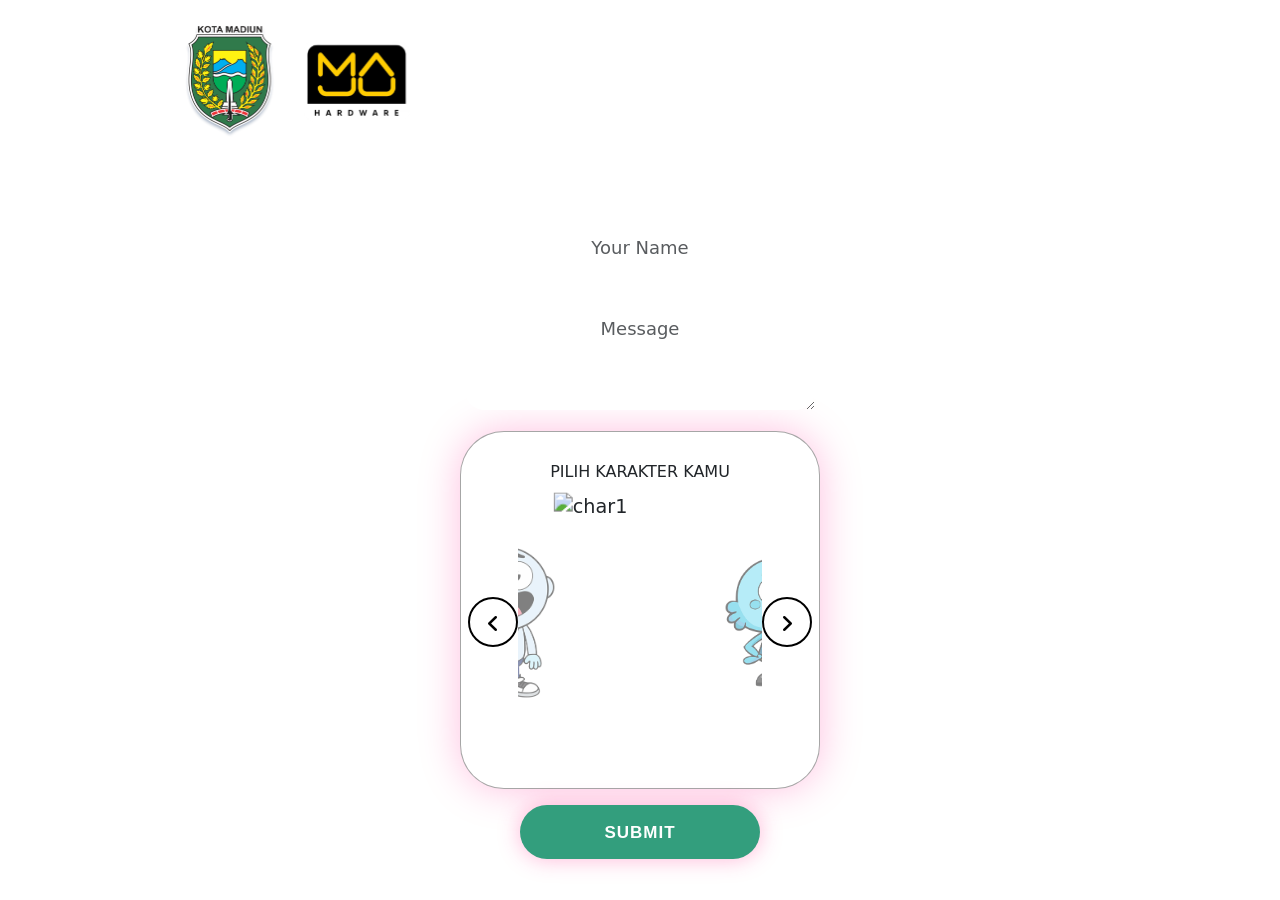
==== commit 50fb5644: "update" ====
--- a/frontend/index.html
+++ b/frontend/index.html
@@ -99,9 +99,9 @@
 
         <div class="thank-glow-box mt-3">
           <div class="thank-inner">
-            <div class="big">Thank You</div>
+            <div class="big">Terimakasih</div>
             <div id="user-name" class="username"></div>
-            <div class="big">For Your Participation!</div>
+            <div class="big">Semoga Harapanmu Terkabulkan!</div>
           </div>
         </div>
 
--- a/frontend/style.css
+++ b/frontend/style.css
@@ -29,7 +29,7 @@
 
 body {
   position: relative;
-  background-image: url("/bg.svg");
+  background-image: url("/bg.webp");
   background-repeat: no-repeat;
   background-size: cover;
   background-position: center;
@@ -314,11 +314,11 @@
 }
 
 .carousel-wrapper i:first-child {
-  left: -22px;
+  left: -50px;
 }
 
 .carousel-wrapper i:last-child {
-  right: -22px;
+  right: -50px;
 }
 
 .carousel-wrapper .carousel {
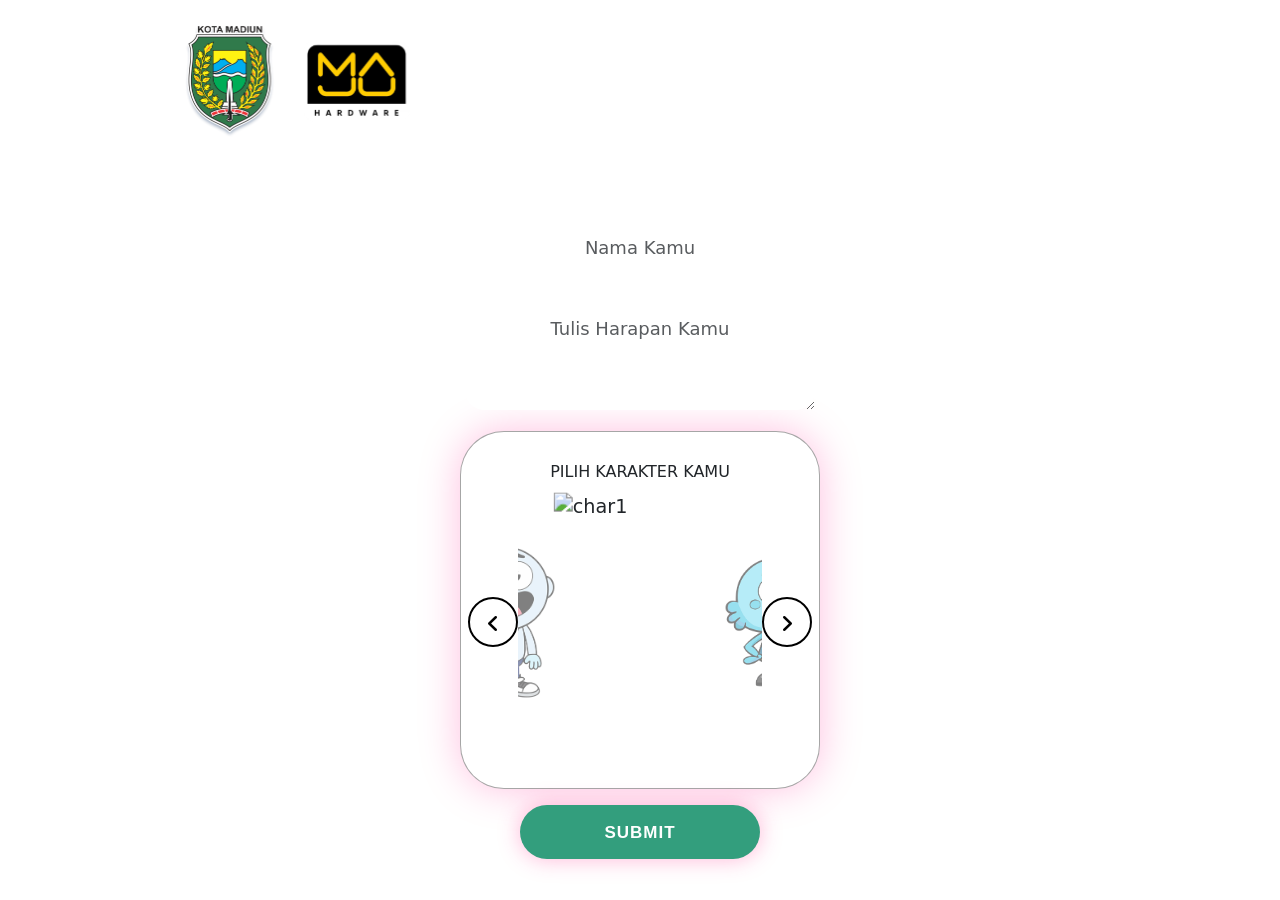
==== commit 2143fdc5: "update" ====
--- a/frontend/index.html
+++ b/frontend/index.html
@@ -37,12 +37,12 @@
             <div class="mb-3">
               <div class="title mb-2">WALL OF HOPE</div>
               <div class="form-group mb-3">
-                <input type="text" class="form-control" id="name" aria-describedby="name" placeholder="Your Name"
+                <input type="text" class="form-control" id="name" aria-describedby="name" placeholder="Nama Kamu"
                   maxlength="15">
               </div>
               <div class="form-group mb-3">
                 <textarea class="form-control" name="comment" id="comment" rows="3" maxlength="80"
-                  placeholder="Message"></textarea>
+                  placeholder="Tulis Harapan Kamu"></textarea>
               </div>
             </div>
             <div class="grey-box mb-3">
